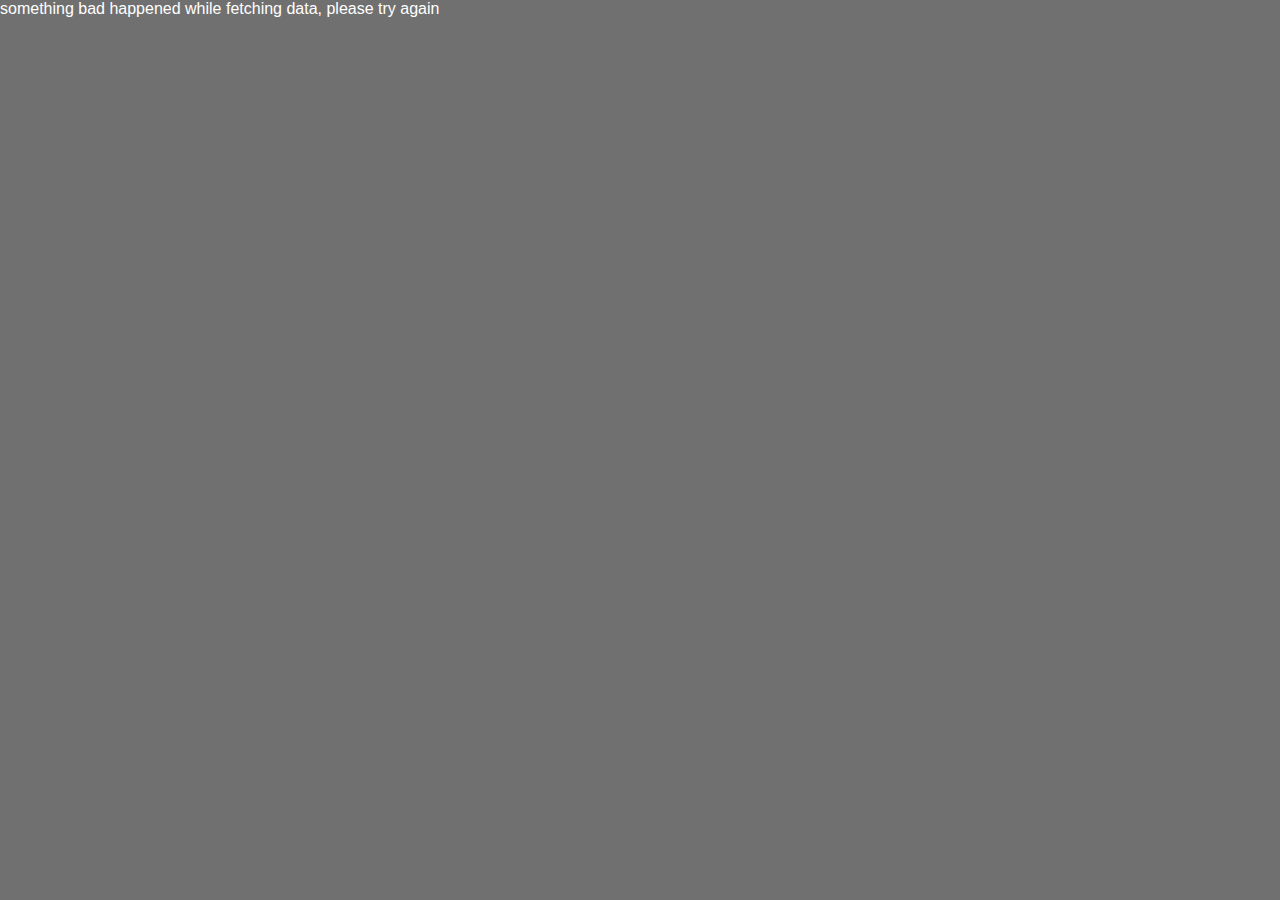
==== details.html @ 757b9713 "updated" ====
<!DOCTYPE html>
<html lang="en">
<head>
  <meta charset="UTF-8">
  <meta http-equiv="X-UA-Compatible" content="IE=edge">
  <meta name="viewport" content="width=device-width, initial-scale=1.0">
  <title>Details</title>
  <link rel="stylesheet" href="Style/details.css">
 
</head> 

<body>
<div class="container_details">
  Loading...
</div>

</body>
<script src="./details.js"></script>
</html>
---- Style/details.css ----
/* Set the font family and color for the page */
body {
  font-family: 'Netflix Sans', 'Helvetica Neue', Helvetica, Arial, sans-serif;
  color: #fff;
  background-color: #717070;
  padding: 0;
  margin: 0;
}

/* Set the font size and line height for headings */
h1, h2 {
  font-size: 3.5rem;
  line-height: 1.2;
  margin: 0;
}

/* Style the movie title */
h1 {
  margin-bottom: 0.2em;
}

/* Style the movie details */
p {
  font-size: 1.6rem;
  line-height: 1.4;
  margin-bottom: 0.5em;
}

/* Style the movie poster */
img {
  max-width: 100%;
  height: auto;
  margin-bottom: 1em;
  box-shadow: 0 0 20px rgba(0, 0, 0, 0.5);
}

/* Style the movie description */
.description {
  font-size: 1.8rem;
  line-height: 1.6;
  margin-bottom: 1em;
  text-align: justify;
}

/* Style the "Play" button */
.play-btn {
  display: inline-block;
  background-color: #e50914;
  border: none;
  border-radius: 3px;
  color: #fff;
  font-size: 1.8rem;
  padding: 0.5em 1em;
  margin-top: 1em;
  text-decoration: none;
  cursor: pointer;
  box-shadow: 0 0 20px rgba(0, 0, 0, 0.5);
}

/* Add a hover effect to the "Play" button */
.play-btn:hover {
  background-color: #ff0f1f;
}

/* Add a media query to adjust the layout on smaller screens */
@media (max-width: 768px) {
  /* Set the font size for headings */
  h1, h2 {
      font-size: 2rem;
  }
  /* Set the font size for movie details */
  p {
      font-size: 1.4rem;
  }
  /* Set the font size for the movie description */
  .description {
      font-size: 1.6rem;
  }
  /* Set the font size for the "Play" button */
  .play-btn {
      font-size: 1.4rem;
  }
}
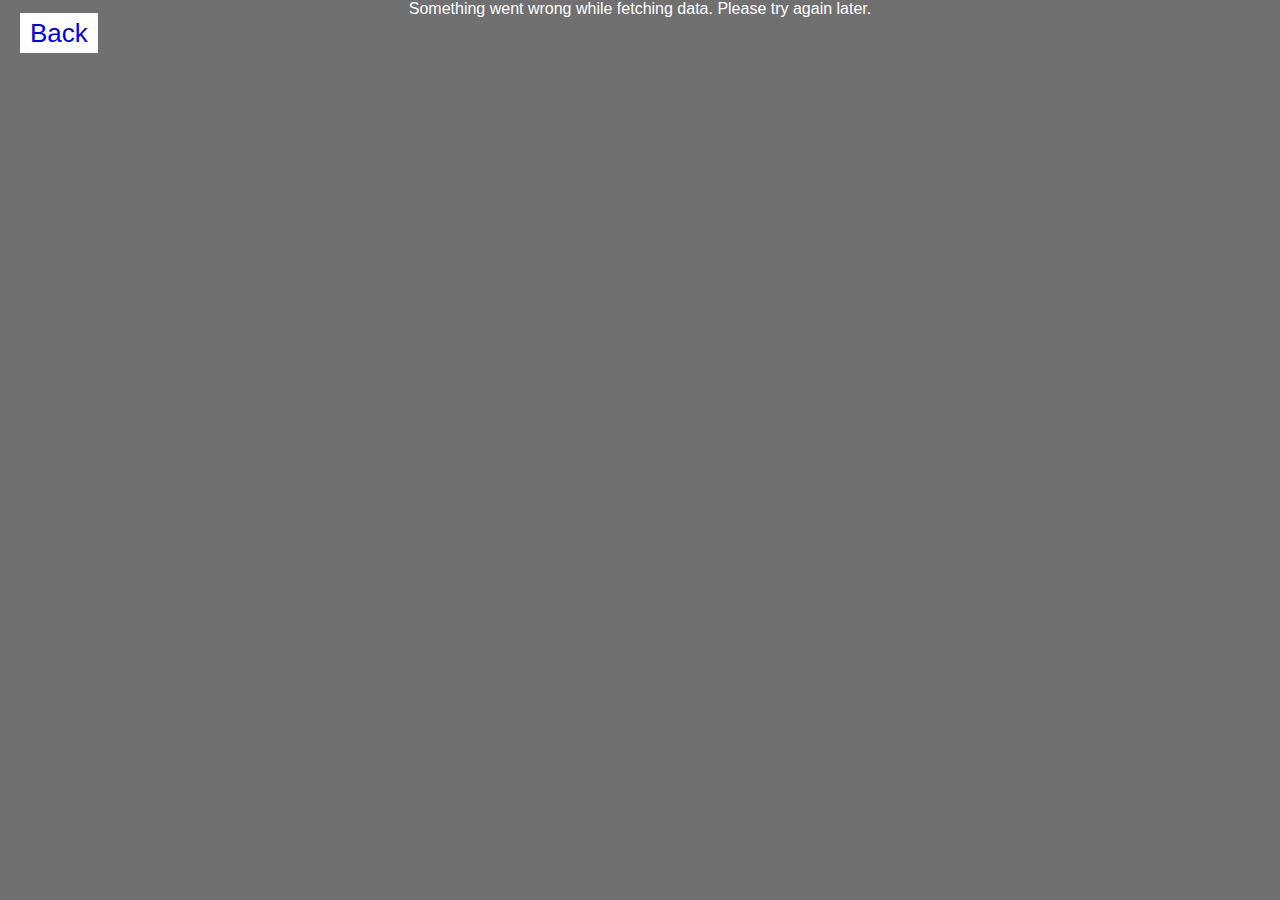
==== commit 1b151bd7: "all done" ====
--- a/details.html
+++ b/details.html
@@ -13,7 +13,7 @@
 <div class="container_details">
   Loading...
 </div>
-
+<a class="return_btn" href="./index.html">Back</a>
 </body>
 <script src="./details.js"></script>
 </html>--- a/Style/details.css
+++ b/Style/details.css
@@ -1,4 +1,4 @@
-/* Set the font family and color for the page */
+
 body {
   font-family: 'Netflix Sans', 'Helvetica Neue', Helvetica, Arial, sans-serif;
   color: #fff;
@@ -7,26 +7,24 @@
   margin: 0;
 }
 
-/* Set the font size and line height for headings */
 h1, h2 {
   font-size: 3.5rem;
   line-height: 1.2;
   margin: 0;
 }
 
-/* Style the movie title */
+
 h1 {
   margin-bottom: 0.2em;
 }
 
-/* Style the movie details */
 p {
   font-size: 1.6rem;
   line-height: 1.4;
   margin-bottom: 0.5em;
 }
 
-/* Style the movie poster */
+
 img {
   max-width: 100%;
   height: auto;
@@ -42,42 +40,65 @@
   text-align: justify;
 }
 
-/* Style the "Play" button */
-.play-btn {
-  display: inline-block;
-  background-color: #e50914;
-  border: none;
-  border-radius: 3px;
-  color: #fff;
-  font-size: 1.8rem;
-  padding: 0.5em 1em;
-  margin-top: 1em;
-  text-decoration: none;
-  cursor: pointer;
-  box-shadow: 0 0 20px rgba(0, 0, 0, 0.5);
+
+
+
+
+.container_details {
+  display: flex;
+  flex-wrap: wrap;
+  justify-content: center;
+  align-items: center;
+  align-content: center;
 }
 
-/* Add a hover effect to the "Play" button */
-.play-btn:hover {
-  background-color: #ff0f1f;
+.result {
+  
+  margin: 20px;
+  border: 1px solid #ccc;
+  box-shadow: 2px 2px 6px rgba(0, 0, 0, 0.3);
+  border-radius: 5px;
+  overflow: hidden;
+  width: 300px;
 }
 
-/* Add a media query to adjust the layout on smaller screens */
+.movie-images {
+  width: 100%;
+  height: auto;
+  object-fit: cover;
+}
+
+.results {
+  font-size: 1.5rem;
+  margin: 10px;
+  text-align: center;
+}
+
+.results-heading {
+  font-size: 2rem;
+  margin: 20px;
+  text-align: center;
+}
+.return_btn{
+  text-decoration: none;
+  background-color: #ffffff;
+ padding:5px 10px 5px 10px;
+ font-size: 26px;
+ margin-left: 20px;
+
+ 
 @media (max-width: 768px) {
-  /* Set the font size for headings */
   h1, h2 {
       font-size: 2rem;
   }
-  /* Set the font size for movie details */
   p {
       font-size: 1.4rem;
   }
-  /* Set the font size for the movie description */
   .description {
       font-size: 1.6rem;
   }
-  /* Set the font size for the "Play" button */
   .play-btn {
       font-size: 1.4rem;
   }
 }
+
